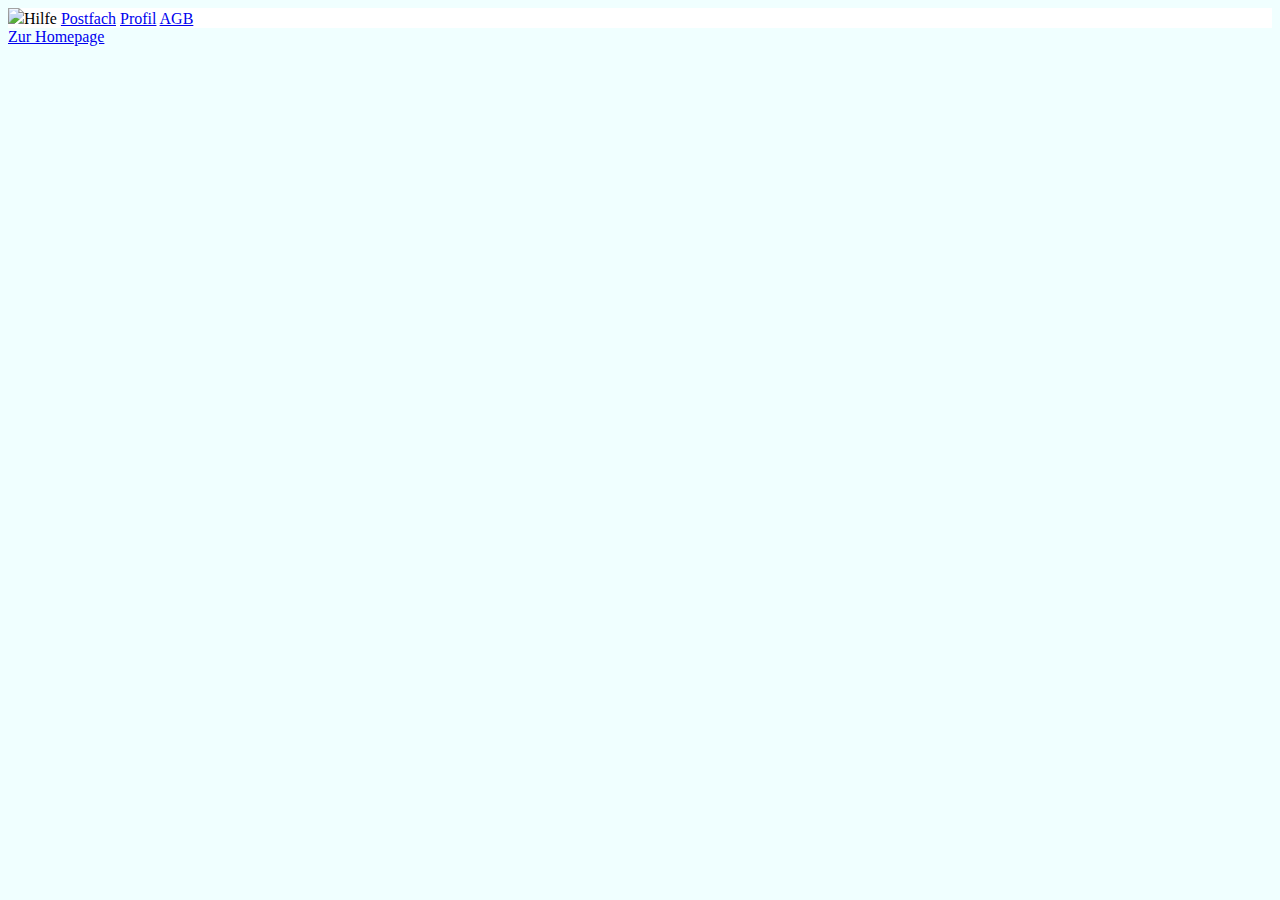
==== index.html @ 9fdc38d7 "index.html erstellt und bearbeitet" ====
<!DOCTYPE html>
<html lang="en">
<head>
    <meta charset="UTF-8">
    <meta name="viewport" content="width=device-width, initial-scale=1.0">
    <title>Index Seite</title>
    <!--Die Styles.css muss aus allen HTML-Dateien verlinkt werden-->
    <link rel="stylesheet" href="styles.css">
</head>
<body>

    <header>
        <img src="https://www.iconsdb.com/icons/download/black/moneybox-128.jpg"
        <a href="hilfe.html">Hilfe</a>
        <a href="postfach.html">Postfach</a>
        <a href="profil.html">Profil</a>
        <a href="agb.html">AGB</a>
    </header>

    <footer>
        <a href="https://www.borken-bank.de">Zur Homepage</a>
    </footer>
</body>
</html>
---- styles.css ----
h1 {
    color: black;
    font-family: 'Segoe UI', Tahoma, Geneva, Verdana, sans-serif;
    font-weight: bolder;
    
    font-size: 40px;
    text-align: center;
    text-decoration: underline;
}

p {
    color: black;
    font-family: 'Segoe UI', Tahoma, Geneva, Verdana, sans-serif;
    font-weight: bolder;
    font-style: italic;
    
    font-size: 25px;
}

label{
    color:grey
    
}

body{
    background-color: azure;
}

header{
    background-color: white;
    
}
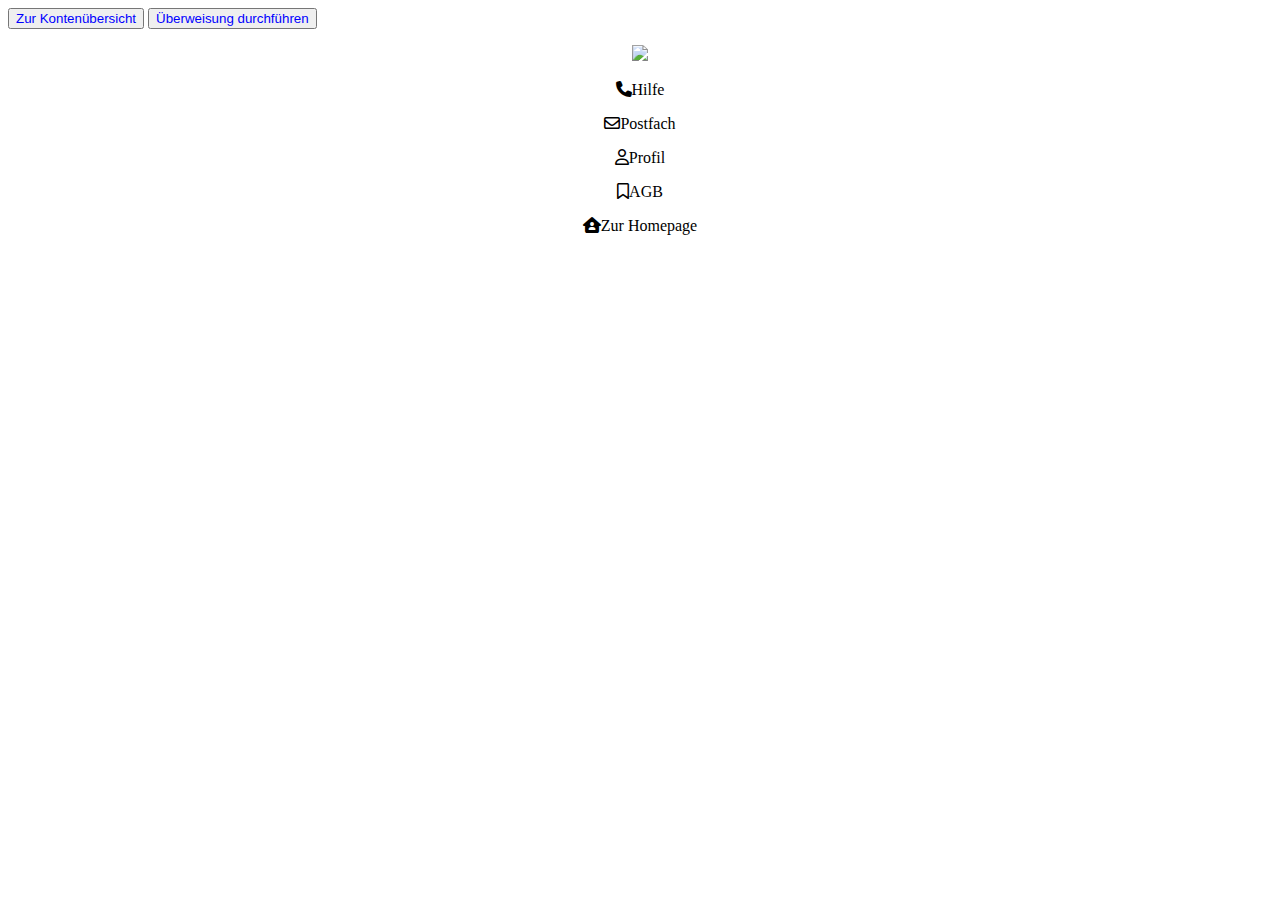
==== commit 18b7d399: "index weiter bearbeitet" ====
--- a/index.html
+++ b/index.html
@@ -6,19 +6,25 @@
     <title>Index Seite</title>
     <!--Die Styles.css muss aus allen HTML-Dateien verlinkt werden-->
     <link rel="stylesheet" href="styles.css">
+    <!--Es gibt im Internet Dienste die styles zur Verfügung stellen. Beispiel: font awesome-->
+    
+    <link rel="stylesheet" href="https://cdnjs.cloudflare.com/ajax/libs/font-awesome/6.5.1/css/all.min.css"
+
 </head>
 <body>
+    <button onclick="window.location.href = 'Kontenübersicht.html';">Zur Kontenübersicht</button>
+    <button onclick="window.location.href = 'Überweisungen.html';">Überweisung durchführen</button>
 
     <header>
-        <img src="https://www.iconsdb.com/icons/download/black/moneybox-128.jpg"
-        <a href="hilfe.html">Hilfe</a>
-        <a href="postfach.html">Postfach</a>
-        <a href="profil.html">Profil</a>
-        <a href="agb.html">AGB</a>
+        <p><img src="https://www.iconsdb.com/icons/download/black/moneybox-128.jpg"</p>
+        <p><a href="hilfe.html"><i class="fa-solid fa-phone"></i>Hilfe</a></p>
+        <p><a href="postfach.html"><i class="fa-regular fa-envelope"></i>Postfach</a></p>
+        <p><a href="profil.html"><i class="fa-regular fa-user"></i>Profil</a></p>
+        <p><a href="agb.html"><i class="fa-regular fa-bookmark"></i>AGB</a></p>
     </header>
 
     <footer>
-        <a href="https://www.borken-bank.de">Zur Homepage</a>
+        <a href="https://www.borken-bank.de"><i class="fa-solid fa-house-user"></i>Zur Homepage</a>
     </footer>
 </body>
 </html>--- a/styles.css
+++ b/styles.css
@@ -8,7 +8,7 @@
     text-decoration: underline;
 }
 
-p {
+ul {
     color: black;
     font-family: 'Segoe UI', Tahoma, Geneva, Verdana, sans-serif;
     font-weight: bolder;
@@ -23,10 +23,25 @@
 }
 
 body{
-    background-color: azure;
+    background-color: white;
+    
 }
 
 header{
     background-color: white;
+    text-align: center;
+}
+
+footer{
+    text-align: center;
+}
+
+button {
+    color: blue;
     
+}
+
+a{
+    text-decoration: none;
+    color: black;
 }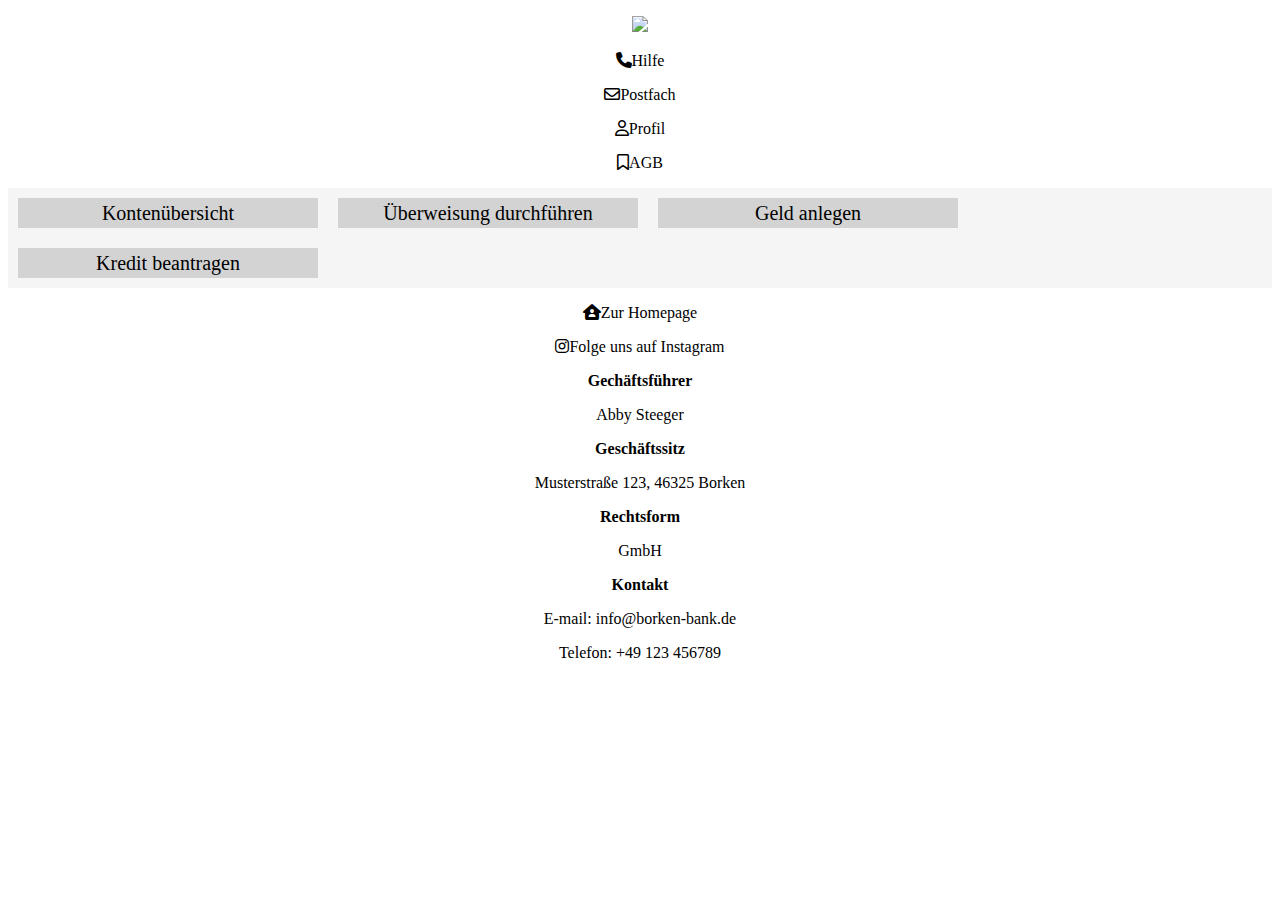
==== commit f867c7f8: "Flexbox angelegt und gestylet" ====
--- a/index.html
+++ b/index.html
@@ -12,8 +12,7 @@
 
 </head>
 <body>
-    <button onclick="window.location.href = 'Kontenübersicht.html';">Zur Kontenübersicht</button>
-    <button onclick="window.location.href = 'Überweisungen.html';">Überweisung durchführen</button>
+    
 
     <header>
         <p><img src="https://www.iconsdb.com/icons/download/black/moneybox-128.jpg"</p>
@@ -21,10 +20,39 @@
         <p><a href="postfach.html"><i class="fa-regular fa-envelope"></i>Postfach</a></p>
         <p><a href="profil.html"><i class="fa-regular fa-user"></i>Profil</a></p>
         <p><a href="agb.html"><i class="fa-regular fa-bookmark"></i>AGB</a></p>
+       
     </header>
+     
+    <!--Der Flex Container zeigt alle enthaltenen DIVs an. Je nach Auflösung werden die DIVs passend angeordnet-->
+    <div class="flex-container">
+        <div><a href="kontenuebersicht.html">Kontenübersicht</a></div>
+        <div><a href="Ueberweisung durchfuehren.html">Überweisung durchführen</a></div>
+        <div><a href="geld anlegen.html">Geld anlegen</a></div>  
+        <div><a href="kredit beantragen.html">Kredit beantragen</a></div>
+        </div>
+
+    
 
     <footer>
-        <a href="https://www.borken-bank.de"><i class="fa-solid fa-house-user"></i>Zur Homepage</a>
+      <p><a href="https://www.borken-bank.de"><i class="fa-solid fa-house-user"></i>Zur Homepage</a></p>
+      <p><a href="https://www.instagram.com/Borken-Bank"><i class="fa-brands fa-instagram"></i>Folge uns auf Instagram</a></p>
+      <div>
+        <h3>Gechäftsführer</h3>
+        <p>Abby Steeger</p>
+      </div>
+      <div>
+        <h3>Geschäftssitz</h3>
+        <p>Musterstraße 123, 46325 Borken</p>
+      </div>
+      <div>
+        <h3>Rechtsform</h3>
+        <p>GmbH</p>
+      </div>
+      <div>
+        <h3>Kontakt</h3>
+        <p>E-mail: info@borken-bank.de</p>
+        <p>Telefon: +49 123 456789</p>
+      </div>
     </footer>
 </body>
 </html>--- a/styles.css
+++ b/styles.css
@@ -28,7 +28,7 @@
 }
 
 header{
-    background-color: white;
+    background-color:white;
     text-align: center;
 }
 
@@ -44,4 +44,26 @@
 a{
     text-decoration: none;
     color: black;
+}
+
+
+.flex-container{
+    display: flex;
+    flex-wrap: wrap;
+    background-color: whitesmoke;
+}
+
+.flex-container > div {
+    background-color: lightgrey;
+    width: 300px;
+    margin: 10px;
+    text-align: center;
+    line-height: 30px;
+    font-size: 20px;
+}
+
+h3{
+    font-family:'Times New Roman', Times, serif;
+    font-size: medium;
+    
 }